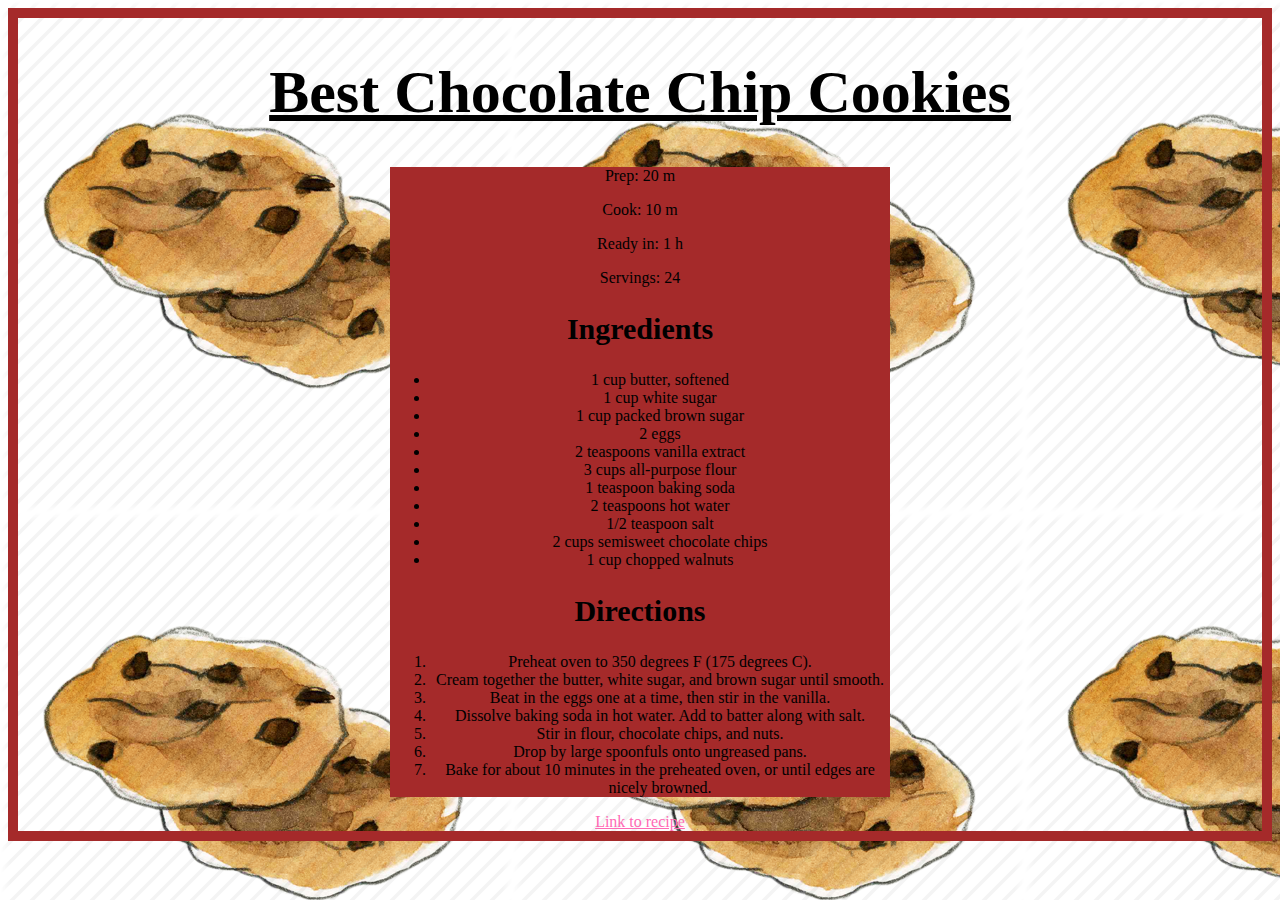
==== core-interaction/Recipe/index.html @ 26a65a4b "cookies" ====
<!doctype html>
<html>
  <head>
    <title>Recipe</title>
    <link rel= "stylesheet" href= "styles.css"/>
  </head>

  <body>
  <h1> Best Chocolate Chip Cookies </h1>
  <div class = "pback">
    <p> Prep: 20 m </p>
    <p> Cook: 10 m </p>
    <p> Ready in: 1 h </p>
    <p> Servings: 24 </p>
  <h2> Ingredients </h2>
    <ul>
      <li> 1 cup butter, softened </li>
      <li> 1 cup white sugar </li>
      <li> 1 cup packed brown sugar </li>
      <li> 2 eggs </li>
      <li> 2 teaspoons vanilla extract </li>
      <li> 3 cups all-purpose flour </li>
      <li> 1 teaspoon baking soda </li>
      <li> 2 teaspoons hot water </li>
      <li> 1/2 teaspoon salt </li>
      <li> 2 cups semisweet chocolate chips </li>
      <li> 1 cup chopped walnuts </li>
    </ul>
  <h2> Directions </h2>
    <ol>
      <li>Preheat oven to 350 degrees F (175 degrees C).</li>
      <li>Cream together the butter, white sugar, and brown sugar until smooth.</li>
      <li>Beat in the eggs one at a time, then stir in the vanilla.</li>
      <li>Dissolve baking soda in hot water. Add to batter along with salt.</li>
      <li>Stir in flour, chocolate chips, and nuts.</li>
      <li>Drop by large spoonfuls onto ungreased pans.</li>
      <li>Bake for about 10 minutes in the preheated oven, or until edges are nicely browned.</li>
    </ol>
  </div>
  <a href="http://allrecipes.com/recipe/10813/best-chocolate-chip-cookies/"> Link to recipe </a>
  </body>
</html>
---- core-interaction/Recipe/styles.css ----
body{
  text-align: center;
  color: black;
  background-image: url("Chocolate-Chip-Cookies.png");
  border: 10px solid brown;
}

h1{
  text-decoration: underline;
  font-size: 60px;
  color:
}

a{
  text-align: left;
  color: hotpink;
}

h2{
  font-size: 30px;
}

.pback{
  background-color: brown;
  margin: 0 auto;
  width: 500px;
}
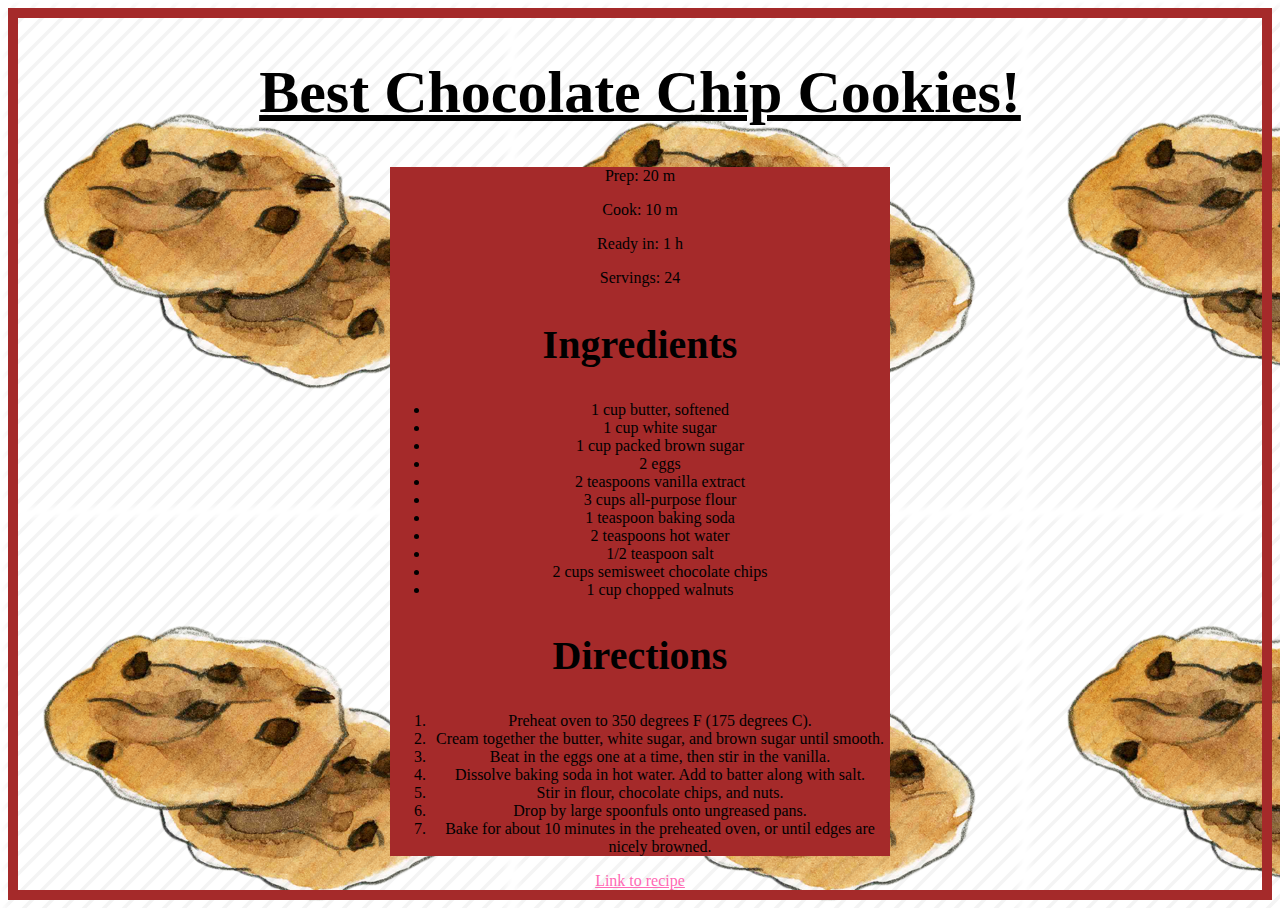
==== commit addb7d3b: "Choc" ====
--- a/core-interaction/Recipe/index.html
+++ b/core-interaction/Recipe/index.html
@@ -6,7 +6,7 @@
   </head>
 
   <body>
-  <h1> Best Chocolate Chip Cookies </h1>
+  <h1> Best Chocolate Chip Cookies! </h1>
   <div class = "pback">
     <p> Prep: 20 m </p>
     <p> Cook: 10 m </p>
--- a/core-interaction/Recipe/styles.css
+++ b/core-interaction/Recipe/styles.css
@@ -17,7 +17,7 @@
 }
 
 h2{
-  font-size: 30px;
+  font-size: 40px;
 }
 
 .pback{
